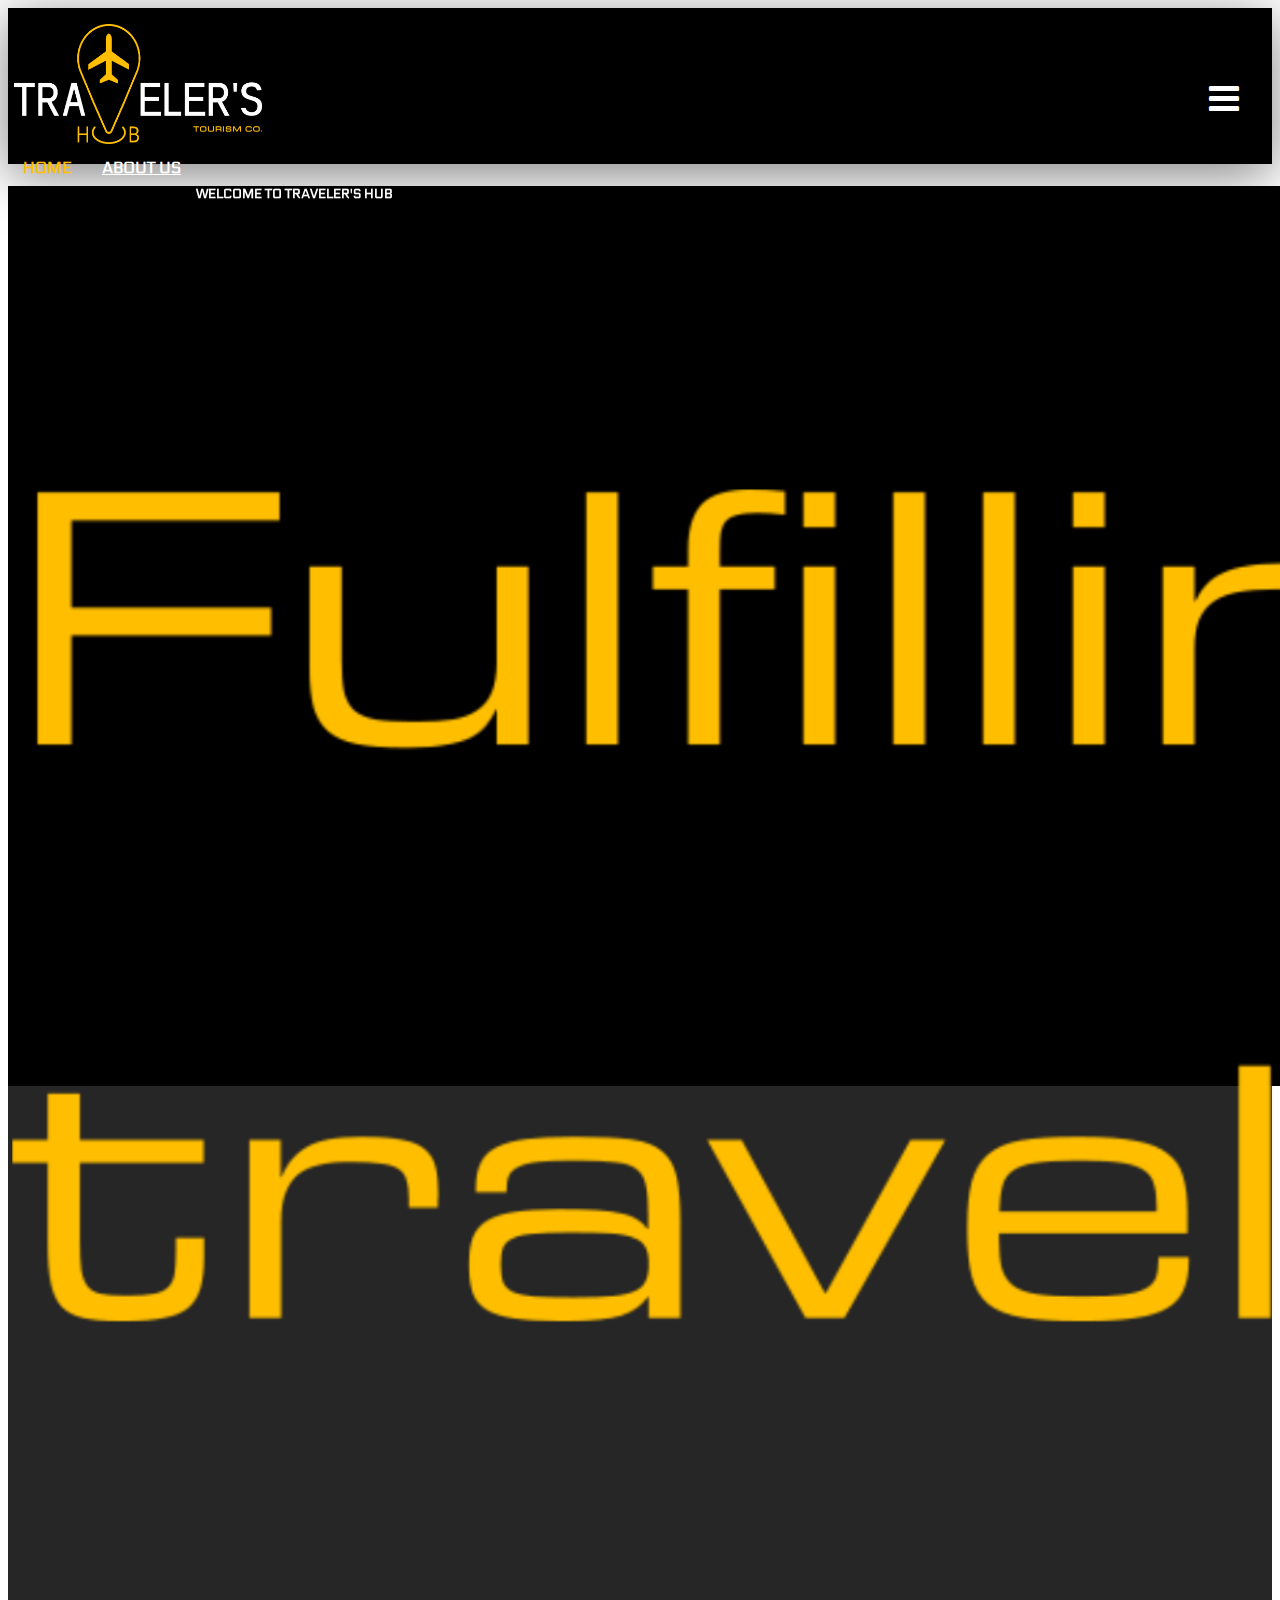
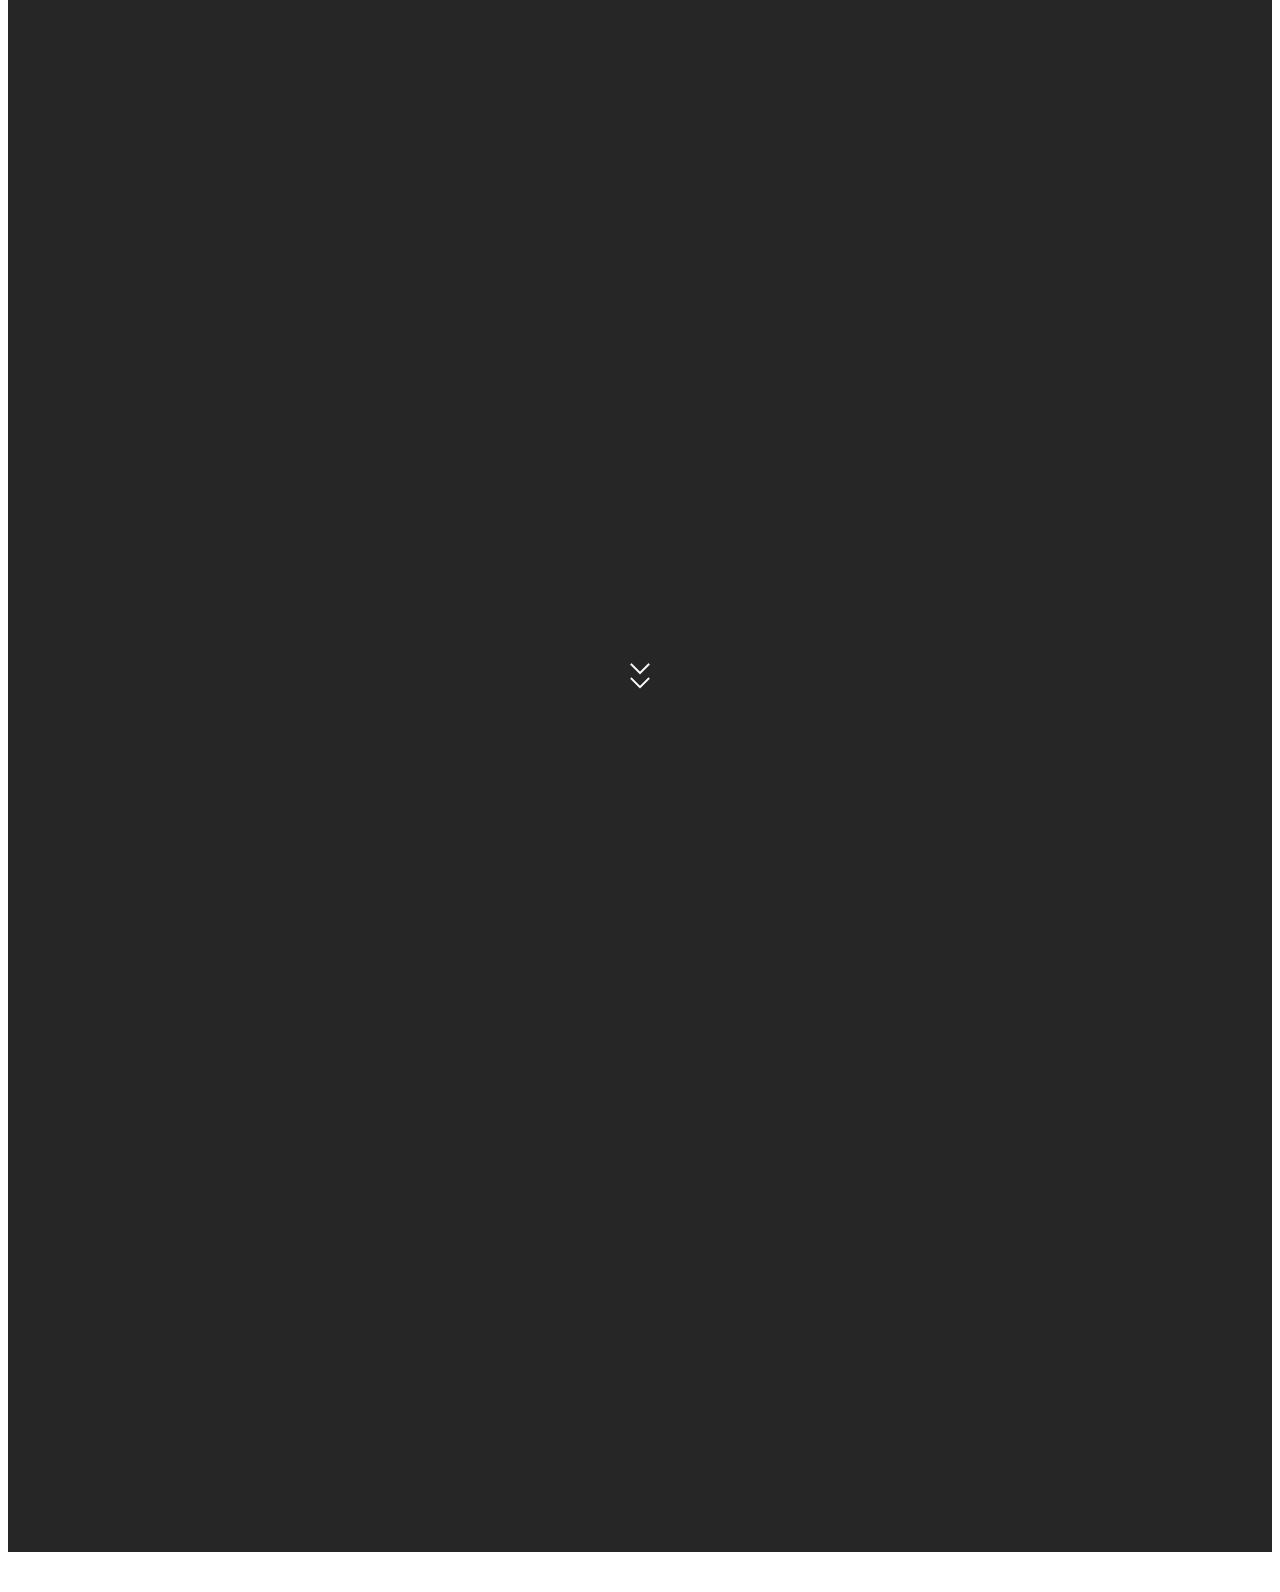
==== index.html @ 00a000cb "test for media 765" ====
<!--Developed by Ilyas Ahmed for Traveler's Hub Tourism Co.-->

<!DOCTYPE html>
<html lang="en">

<head>
    <link rel="stylesheet" href="https://stackpath.bootstrapcdn.com/bootstrap/4.5.0/css/bootstrap.min.css"
        integrity="sha384-9aIt2nRpC12Uk9gS9baDl411NQApFmC26EwAOH8WgZl5MYYxFfc+NcPb1dKGj7Sk" crossorigin="anonymous">
    <meta name="viewport" content="width=device-width, initial-scale=1, shrink-to-fit=no">
    <link rel="stylesheet" href="css/style.css">
    <link rel="stylesheet" href="https://unpkg.com/aos@next/dist/aos.css" />
    <link href="assets/icofont/icofont.min.css" rel="stylesheet">
    <!-- <script src="https://kit.fontawesome.com/be7903ff39.js" crossorigin="anonymous"></script> -->
    <link href="//db.onlinewebfonts.com/c/6b366b3fb0c60e41028afb295df3f8ae?family=ArianLT-Regular" rel="stylesheet"
        type="text/css" />
    <link rel="stylesheet" href="https://fonts.googleapis.com/css?family=Electrolize">
    <!-- <link rel="stylesheet" href="/assets/font-awesome-4.7.0/font-awesome-4.7.0/css/font-awesome.min.css"> -->
    <link rel="stylesheet" href="https://maxcdn.bootstrapcdn.com/font-awesome/4.4.0/css/font-awesome.min.css">
</head>

<body>
    <header id="header" class="header">
        <div class="container d-flex align-items-center mt-2">
            <div class="mr-auto h5 text-light">
                <a href="index.html">
                    <img src="assets/logo.png" alt="" class="img-fluid logo-cont">
                </a>
            </div>
            <nav class="nav-menu d-none d-lg-block">
                <ul>
                    <li class="active h5"><a href="#header">HOME</a></li>
                    <li class="h5"><a href="#about">ABOUT US</a></li>
                </ul>
            </nav>
        </div>
    </header>

    <section id="hero">
        <!-- <div class="transparent"> -->
        <div class=" hero-cont">
            <div class="row d-flex hero-cont text-left align-items-end justify-content-left">
                <!--<video class="d-flex-inline" playsinline autoplay muted loop poster="placeholder.jpg" id="bgvideo" width="x" height="y">
			<source src="assets/hero-vid.mp4" type="video/mp4">
            </video>-->
                <div class="col-lg-6 py-lg-0 order-sm-2 order-2 order-lg-1 slogan-cont" data-aos="fade-right"
                    data-aos-once="false" data-aos-offset="200" data-aos-delay="400" data-aos-duration="1000"
                    data-aos-easing="ease-in-out-quart">
                    <div class="text-left">
                        <h5 class="hero-t1 pl-3">WELCOME TO TRAVELER'S HUB</h5>
                        <img src="assets/slogan1.png" class="img-fluid hero-img pl-3" alt="">
                        <!-- <h1>Fulfilling your travel dreams</h1> -->
                    </div>
                </div>
                <div class="col-lg-6 order-1 order-sm-1 order-lg-2 hero-img" data-aos="fade-left" data-aos-once="false"
                    data-aos-offset="200" data-aos-delay="400" data-aos-duration="1000" data-aos-easing="ease-in-out">
                    <img src="assets/hero-img.jpg" class="img-fluid" alt="">
                </div>
                <!-- <div
                        class="col-lg-12 order-3 order-lg-2 mt-0 mb- justify-content-center text-center align-items-center text-light">
                       
                    </div> -->
                <div
                    class="col-lg-12 order-3 order-sm-3 order-lg-3 mt-3 mb-3 justify-content-center text-center align-items-center">
                    <a href="#services" class="<!--btn-get-started--> scrollto scroll-text mt-5" data-aos="fade-down"
                        data-aos-offset="-200" data-aos-easing="ease-in-out" data-aos-once="false"
                        data-aos-duration="3000">Scroll down</a>
                    <div class="scrolldown mt-3">
                        <a href="#services" class="scrollto">
                            <span></span>
                            <span></span></a>
                    </div>
                </div>
                <!-- </div> -->
            </div>

    </section>

    <section id="services" class="pb-4">
        <div class="row serv-head">
            <h5 class="col-12 pt-4 text-center font-weight-bold" data-aos="zoom-in-right" data-aos-once="false">OUR
                SERVICES</h5>
        </div>
        <div class="row">
            <h2 class="col-12 pt-4 text-center" data-aos="zoom-in-left" data-aos-once="false">Not Just a Travel Agency
            </h2>
        </div>
        <!-- <div class="container bg-success">
            <div class="media mt-3">
                <img src="assets/serv-1.jpg" alt="" class="mr-3">
                <div class=" row media-body bg-secondary col-12">
                    <h3>Heading</h3>
                    Hi this is my name and im a good boy with a good track record
                </div>
            </div>
        </div> -->

        <div class="container justify-content-between">
            <div class="row serv-content text-white mt-4" data-aos="fade-right" data-aos-once="false">
                <div class="col-md-5 px-0">
                    <img src="assets/serv-1.jpg" class="img-fluid serv-img" alt="">
                </div>
                <div class="col-md-7 pt-4 serv-text-content">
                    <h3>Medical Tourism In India</h3>
                    <p class="font-italic">
                        Lorem ipsum dolor sit amet, consectetur adipiscing elit, sed do eiusmod tempor incididunt ut
                        labore et dolore
                        magna aliqua.
                    </p>
                </div>
            </div>

            <div class="row serv-content text-white mt-4" data-aos="fade-left" data-aos-once="false">
                <div class="col-md-5 px-0 order-lg-2 order-md-1">
                    <img src="assets/hero-bg.jpg" class="img-fluid serv-img" alt="">
                </div>
                <div class="col-md-7 pt-4 serv-text-content order-lg-1 order-md-2">
                    <h3>Vacation / Holiday Packages</h3>
                    <p class="font-italic">
                        Lorem ipsum dolor sit amet, consectetur adipiscing elit, sed do eiusmod tempor incididunt ut
                        labore et dolore
                        magna aliqua.
                    </p>
                </div>
            </div>

            <!-- <i style="background-color: white;" class="fa fa-bars">Hello</i> -->
            <!-- <div class="row align-content-center align-items-center">
                <div class="card-deck mt-3 mb-5">
                    <div class="card" data-aos="flip-right" data-aos-delay="100" data-aos-easing="ease-in-out"
                        data-aos-once="false">
                        <div class="card-img-top">
                            <img class="img-fluid" src="assets/serv-1.jpg" alt="Card image cap">
                        </div>
                        <div class="card-body">
                            <h4 class="card-title">Card title</h4>
                            <p class="card-text">Some quick example text to build on the card title and make up the
                                bulk of the card's content.</p>
                        </div>
                    </div>
                    <div class="card" data-aos="flip-right" data-aos-delay="200" data-aos-easing="ease-in-out"
                        data-aos-once="false">
                        <div class="card-img-top">
                            <img class="img-fluid" src="assets/serv-1.jpg" alt="Card image cap">
                        </div>
                        <div class="card-body">
                            <h4 class="card-title">Card title</h4>
                            <p class="card-text">Some quick example text to build on the card title and make up the
                                bulk of the card's content.</p>
                        </div>
                    </div>
                    <div class="card" data-aos="flip-right" data-aos-delay="300" data-aos-easing="ease-in-out"
                        data-aos-once="false">
                        <div class="card-img-top">
                            <img class="img-fluid" src="assets/serv-1.jpg" alt="Card image cap">
                        </div>
                        <div class="card-body">
                            <h4 class="card-title">Card title</h4>
                            <p class="card-text">Some quick example text to build on the card title and make up the
                                bulk of the card's content.</p>
                        </div>
                    </div>
                </div>
            </div> -->
        </div>
    </section>

    <script src="https://code.jquery.com/jquery-3.5.1.slim.min.js"
        integrity="sha384-DfXdz2htPH0lsSSs5nCTpuj/zy4C+OGpamoFVy38MVBnE+IbbVYUew+OrCXaRkfj"
        crossorigin="anonymous"></script>
    <script src="https://cdn.jsdelivr.net/npm/popper.js@1.16.0/dist/umd/popper.min.js"
        integrity="sha384-Q6E9RHvbIyZFJoft+2mJbHaEWldlvI9IOYy5n3zV9zzTtmI3UksdQRVvoxMfooAo"
        crossorigin="anonymous"></script>
    <script src="https://stackpath.bootstrapcdn.com/bootstrap/4.5.0/js/bootstrap.min.js"
        integrity="sha384-OgVRvuATP1z7JjHLkuOU7Xw704+h835Lr+6QL9UvYjZE3Ipu6Tp75j7Bh/kR0JKI"
        crossorigin="anonymous"></script>
    <script src="assets/jquery/jquery.min.js"></script>
    <!-- <script src="assets/vendor/bootstrap/js/bootstrap.bundle.min.js"></script> -->
    <script src="assets/jquery.easing/jquery.easing.min.js"></script>
    <!-- <script src="assets/vendor/php-email-form/validate.js"></script> -->
    <script src="assets/isotope-layout/isotope.pkgd.min.js"></script>
    <script src="assets/owl.carousel/owl.carousel.min.js"></script>
    <script src="https://unpkg.com/aos@next/dist/aos.js"></script>
    <script src="js/main.js"></script>
    <script>
        AOS.init();
    </script>
</body>
---- css/style.css ----
@font-face {
  font-family:ArianLT;
  src: url('/assets/ArianLT-Regular.eot');
  src: url('/assets/ArianLT-Regular Regular.ttf') format('truetype');
  src: url('/assets/ArianLT-Regular.eot?#iefix') format('embedded-opentype'),
      url('/assets/ArianLT-Regular.woff2') format('woff2'),
      url('/assets/ArianLT-Regular.woff') format('woff');
  font-weight: normal;
  font-style: normal;
  /* font-display: swap; */
}

body {
  font-family: 'Electrolize' !important;
}

@keyframes fadein {
  from { opacity: 0; }
  to   { opacity: 1; }
}
 
h1 {
  color:rgba(255, 191, 0);
}

h5, h2 {
  color: white;
}

/* Firefox < 16 */
@-moz-keyframes fadein {
  from { opacity: 0; }
  to   { opacity: 1; }
}

/* Safari, Chrome and Opera > 12.1 */
@-webkit-keyframes fadein {
  from { opacity: 0; }
  to   { opacity: 1; }
}

/* Internet Explorer */
@-ms-keyframes fadein {
  from { opacity: 0; }
  to   { opacity: 1; }
}

/* Opera < 12.1 */
@-o-keyframes fadein {
  from { opacity: 0; }
  to   { opacity: 1; }
}

body {
overflow-x: hidden;
-webkit-animation: fadein 2s; /* Safari, Chrome and Opera > 12.1 */
-moz-animation: fadein 2s; /* Firefox < 16 */
 -ms-animation: fadein 2s; /* Internet Explorer */
  -o-animation: fadein 2s; /* Opera < 12.1 */
   animation: fadein 2s;
}

a:hover {
  color: #fdd067;
  text-decoration: none;
}

.logo-cont{
  padding-left: 6px;
  height: 120px;
}

#header {
  z-index: 100;
  transition: all 0.5s ease-in-out;
  padding: 16px 0;
  /* background: black; */
  background-color: rgba(0, 0, 0, 1);
  -webkit-box-shadow: 0 10px 50px rgba(0, 0, 0, 0.5);
  -moz-box-shadow: 0 10px 50px rgba(0, 0, 0, 0.5);
  box-shadow: 0 10px 50px rgba(0, 0, 0, 0.5);
  /* height: 50px; */
  /* position: fixed;
    top: 0;
    left: 0;
    width: 100%;
    padding: 0;
    z-index: 10000;
    transition: all 0.2s ease-in-out;
    height: 80px; */
    /* background-color:transparent;   */
    
    /* text-align: center; */
    /* line-height: 40px; */
 
}

video #bgvideo {
position: relative;
top: 50%;
left: 50%;
min-width: 100%;
min-height: 100%;
width: auto;
height: auto;
z-index: -100;
-ms-transform: translateX(-50%) translateY(-50%);
-moz-transform: translateX(-50%) translateY(-50%);
-webkit-transform: translateX(-50%) translateY(-50%);
transform: translateX(-50%) translateY(-50%);
background: url(placeholder.jpg) no-repeat;
background-size: cover;
}

.nav-menu, .nav-menu * {
  margin: 0;
  padding: 0;
  list-style: none;
}

.nav-menu > ul > li {
  position: relative;
  white-space: nowrap;
  float: left;
}

.nav-menu ul {
  border-radius: 6px;
}

.nav-menu a {
  display: block;
  position: relative;
  color: white;
  padding: 10px 15px;
  transition: 0.5s;
  font-weight: bold;
  /* font-size: 14px; */
  /* font-family: "Open Sans", sans-serif; */
}

.nav-menu a:hover, .nav-menu .active > a, .nav-menu li:hover > a {
  color:rgba(255, 191, 0);
  text-decoration: none;
}

#hero {
  width: 100vw;
  height: 100vh;
  padding: 0 0 0 0;
  background: black;
  /* background-image: url(../assets/hero-bg.jpg);
	background-repeat: no-repeat;
	background-size: cover;
  background-attachment: fixed; */
  /* background-color:rgba(0, 0, 0, 0.5);; */
  
  /* position: relative;
  z-index: 1; */
  /* background: linear-gradient(180deg, #213b52 0%, #213c54 35%, #204564 100%); */
}

.hero-img{
  /* height: 340px; */
}

#about {
  /* display: block; */
  /* padding: 150px 10px; */

  background-color: rgba(38, 38, 38, 1);
  /* background: white; */
  /* background-image: url(../assets/about-tmp-1.jpg);
	background-repeat: no-repeat;
	background-size: contain; */
  /* background-attachment: fixed; */
  /* background-size: 50% 100%; */
  /* background-position-y: -50%; */
  /* width: 100vw;
  height: 100vh; */
  /* padding: 0 0 0 0; */

}


.about-cont {
  /* height: 100vh; */
  /* padding: 100px 50px 0px 0px; */
  /* padding-top: 300px; */
  /* background-color: black; */
  
}

.about-us-cont {
  /* padding-top: 70px; */
  /* background-color: blueviolet; */
}

/* .about-img-cont{
  position: relative;
}

.about-img-cont .centered {
  position: absolute;
  top: 50%;
  left: 50%;
  transform: translate(-50%, -50%);
} */



/* .header.active {
  background-color: black;
  -webkit-box-shadow: 0 1px 5px rgba(0, 0, 0, 1);
  -moz-box-shadow: 0 1px 5px rgba(0, 0, 0, 1);
  box-shadow: 0 1px 5px rgba(0, 0, 0, 1);
} */



.transparent {
  background-color: rgba(0, 0, 0, 0.85);
  width: 100%;
  /* margin: auto; */
}

.hero-cont{
  height: 100vh;
  padding-bottom: 25%;
  -webkit-user-select: none;  /* Chrome all / Safari all */
  -moz-user-select: none;     /* Firefox all */
  -ms-user-select: none;      /* IE 10+ */
  user-select: none;          /* Likely future */ 
  /* width: 100vw; */
	/* position: relative;
  z-index: 1; */
}

/* .card {
  /* box-shadow: 5px 5px 5px #1a1d1d; */
  /* background-color: rgba(38, 38, 38, 1);
  color: white;
  height: 100vh;
} */

/* .card-horizontal {
  display: flex;
  flex: 1 1 auto;
} */

section {
  /* padding: 20px 0; */
  /* overflow: hidden; */
}

#services {
  background-color: rgba(38, 38, 38, 1);
}

.serv-content{
  margin: 0px 100px;
  margin-bottom: 40px;
  background-color: black;
  /* margin-bottom: 100px; */

}

.serv-head{
  padding-top: 50px;
}

.serv-text-content{
  margin: auto;
}

#hero h1 {
  /* margin: 0 0 15px 0; */
  font-size: 48px;
  font-weight: 700;
  line-height: 56px;
  color:rgba(255, 191, 0);
  font-family: ArianLT, 'Avenir Next LT Pro', sans-serif !important;
  /* font-family: "Poppins", sans-serif; */
  margin-bottom: 30px;
}

#hero a {
  color: white;
  font-size: 13px;
  /* animation: pulse 4s infinite; */
}

/* @keyframes pulse {
  0% {
    color: white;
  }
  50% {
    color: lightsalmon;
  }
  100% {
    color: darksalmon;
  }
} */


#hero h5 {
  color:white;
  /* font-size: 22px; */
  font-family: 'Electrolize', 'Avenir Next LT Pro', sans-serif !important;
}

#hero .btn-get-started {
  color: #213b52;
  border-radius: 50px;
  padding: 8px 35px 10px 35px;
  border: 2px solid #fdc134;
  transition: all ease-in-out 0.3s;
  display: inline-block;
  background: #fdc134;
}

#hero .btn-get-started:hover {
  background: transparent;
  color: #fff;
}


.scrolldown {
  position: absolute;
  /* bottom: 35px; */
  left: 50%;
  /* background-color: white; */
  /* margin-left: 21px; */
  width: 30px;
  height: 30px;
  /* background-color: blue; */
  transform: translateY(-0px) translateX(-50%) rotate(45deg);
}

.scrolldown span {
  position: absolute;
  top: 0;
  left: 0;
  display: block;
  width: 40%;
  height: 40%;
  border-bottom: 2px solid #fff;
  border-right: 2px solid #fff;
  animation: animate 1.3s linear infinite;

}

.scrolldown span:nth-child(1) 
{
  transform: translate(-10px, -10px);
  animation-delay: -0.2s;
}

/* .scrolldown span:nth-child(2) 
{
  transform: translate(0, 0);
  animation-delay: -0.2s;
} */

.scrolldown span:nth-child(3) 
{
  transform: translate(15px, 15px);
  animation-delay: -0.1s;
}

@keyframes animate {
  0%{
    top: -5px;
    left: -5px;
    opacity: 0;
  }
  25%{
    top: 0px;
    left: 0px;
    opacity: 1;
  }
  50%, 100%{
    top: 5px;
    left: 5px;
    opacity: 0;
  }
}

@media (min-width: 1600px) {
  .scrolldown {
    /* bottom: 90px; */
  }
}

@media (max-width: 991px) {
  html, body{
    overflow-x: hidden;
  }
  #hero .hero-img {
    text-align: left;
  }
  #hero .hero-img img {
    width: 50%;
  }
  /* .slogan-cont{
    align-items: right;
  } */
}

@media (max-width: 991px) {
  .scrolldown {
    /* bottom: -65px; */
  }

  .serv-content{
    margin: 0px 50px;
  }
}


@media (max-width: 768px) {
  html, body{
    overflow-x: hidden;
  }
  .hero-img {
    -moz-text-align-last: center;
    text-align-last: center;
    background-color: turquoise;
  }
  #hero h1 {
    font-size: 28px;
    line-height: 36px;
  }
  #hero h2 {
    font-size: 18px;
    line-height: 24px;
    margin-bottom: 30px;
  }
  /* #hero {
    width: 70%;
  } */
  .scrolldown {
    /* bottom: -90px; */
  }
}

@media (max-width: 575px) {
  html, body{
    overflow-x: hidden;
  }
  .hero-img {
    /* width: 100%; */
    padding-right: 30px;
    /* background-color: thistle; */
  }
  .hero-t1 {
    text-align: left;
    /* position:absolute;
    left:15px;
    top: 30px; */
    background-color: teal;
  }
  .scrolldown {
    /* background-color: chartreuse; */
    /* bottom: -110px; */
  }
}

@media (max-width: 545px) {
  html, body{
    overflow-x: hidden;
  }
  .scrolldown {
    /* background-color: chartreuse; */
    /* bottom: -105px; */
  }
}

@media (max-width: 500px) {
  .scrolldown {
    /* background-color: chartreuse; */
    /* bottom: -100px; */
  }
}

@media (max-width: 455px) {
  .scrolldown {
    /* background-color: chartreuse; */
    /* bottom: -155px; */
  }
}


.mobile-nav-toggle {
  position: fixed;
  right: 35px;
  top: 80px;
  z-index: 102;
  border: 0;
  background: black;
  color: #fdc134;
  font-size: 35px;
  transition: all 0.4s;
  outline: none !important;
  line-height: 1;
  cursor: pointer;
  text-align: right;
}




.mobile-nav-toggle i {
  color: white;
}

.mobile-nav {
  position: fixed;
  top: 1px;
  right: 1px;
  bottom: 1px;
  left: 1px;
  padding-top: 100px;
  z-index: 101;
  overflow-y: auto;
  background: black;
  transition: ease-in-out 0.2s;
  opacity: 0;
  visibility: hidden;
  /* border-radius: 10px; */
  /* padding: 10px 0; */
}

.icofont-close {
  color: blue;
}

/* .icofont-close {
  position: relative;
  color:white;
  border: 2px solid black;
  z-index: 9998;
  position: fixed;
  right: 35px;
  top: 80px;
} */

.mobile-nav * {
  margin: 0;
  padding: 0;
  list-style: none;
}

.mobile-nav a {
  display: block;
  position: relative;
  color: white;
  padding: 10px 20px;
  font-weight: 500;
  outline: none;
  transition: 0.3s;
}

.mobile-nav a:hover, .mobile-nav .active > a, .mobile-nav li:hover > a {
  color: #fdc134;
  text-decoration: none;
}

.mobile-nav .drop-down > a:after {
  content: "\ea99";
  font-family: IcoFont;
  padding-left: 10px;
  position: absolute;
  right: 15px;
}

.mobile-nav .active.drop-down > a:after {
  content: "\eaa1";
}

.mobile-nav .drop-down > a {
  padding-right: 35px;
}

.mobile-nav .drop-down ul {
  display: none;
  overflow: hidden;
}

.mobile-nav .drop-down li {
  padding-left: 20px;
}

.mobile-nav .get-started a {
  background: #213b52;
  color: #fff;
  border-radius: 50px;
  margin: 15px;
  padding: 8px 25px 10px 25px;
  text-align: center;
}

.mobile-nav .get-started a:hover {
  background: #fdc134;
  color: #213b52;
}

.mobile-nav-overly {
  width: 100%;
  height: 100%;
  z-index: 100;
  top: 0;
  left: 0;
  position: fixed;
  background: rgba(0, 0, 0, 0.5);
  overflow: hidden;
  display: none;
  transition: ease-in-out 0.2s;
}

.mobile-nav-active {
  overflow: hidden;
}

.mobile-nav-active .mobile-nav {
  opacity: 1;
  visibility: visible;
}

.mobile-nav-active .mobile-nav-toggle i {
  color: #fff;
}
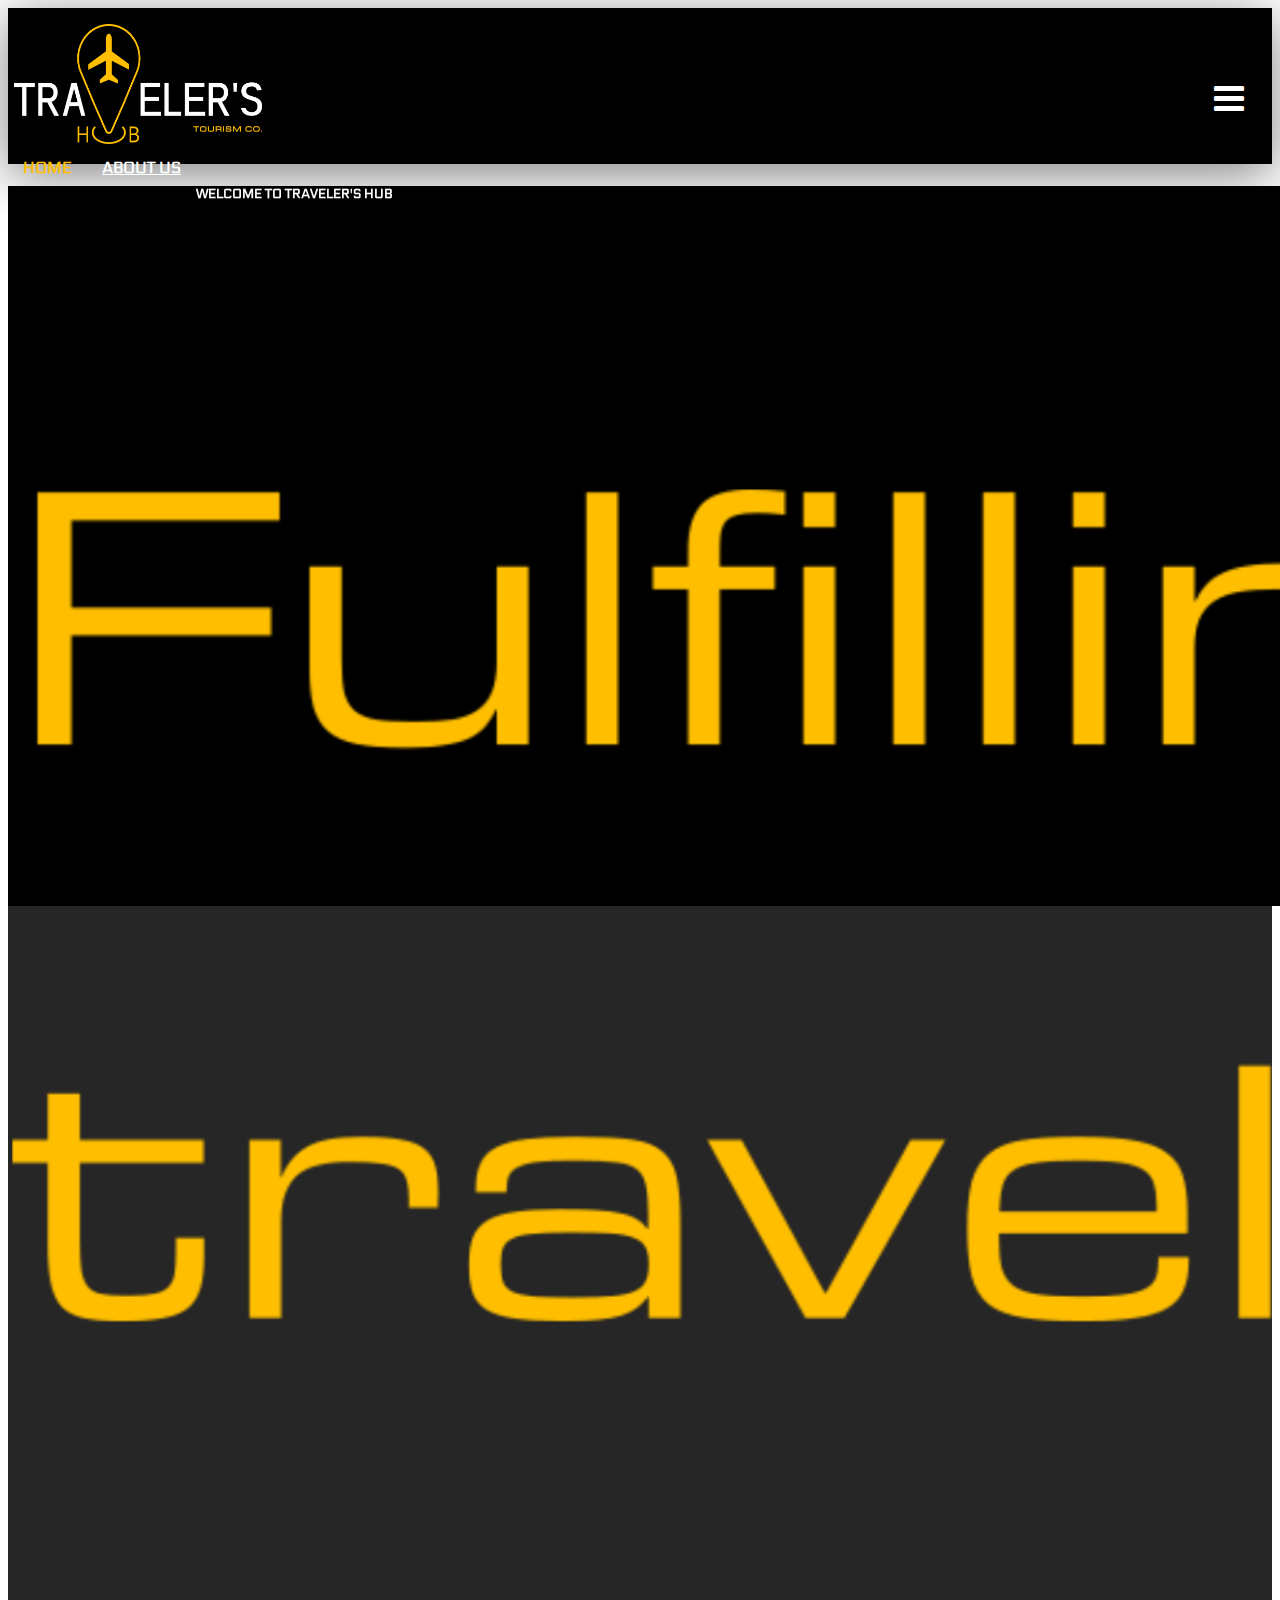
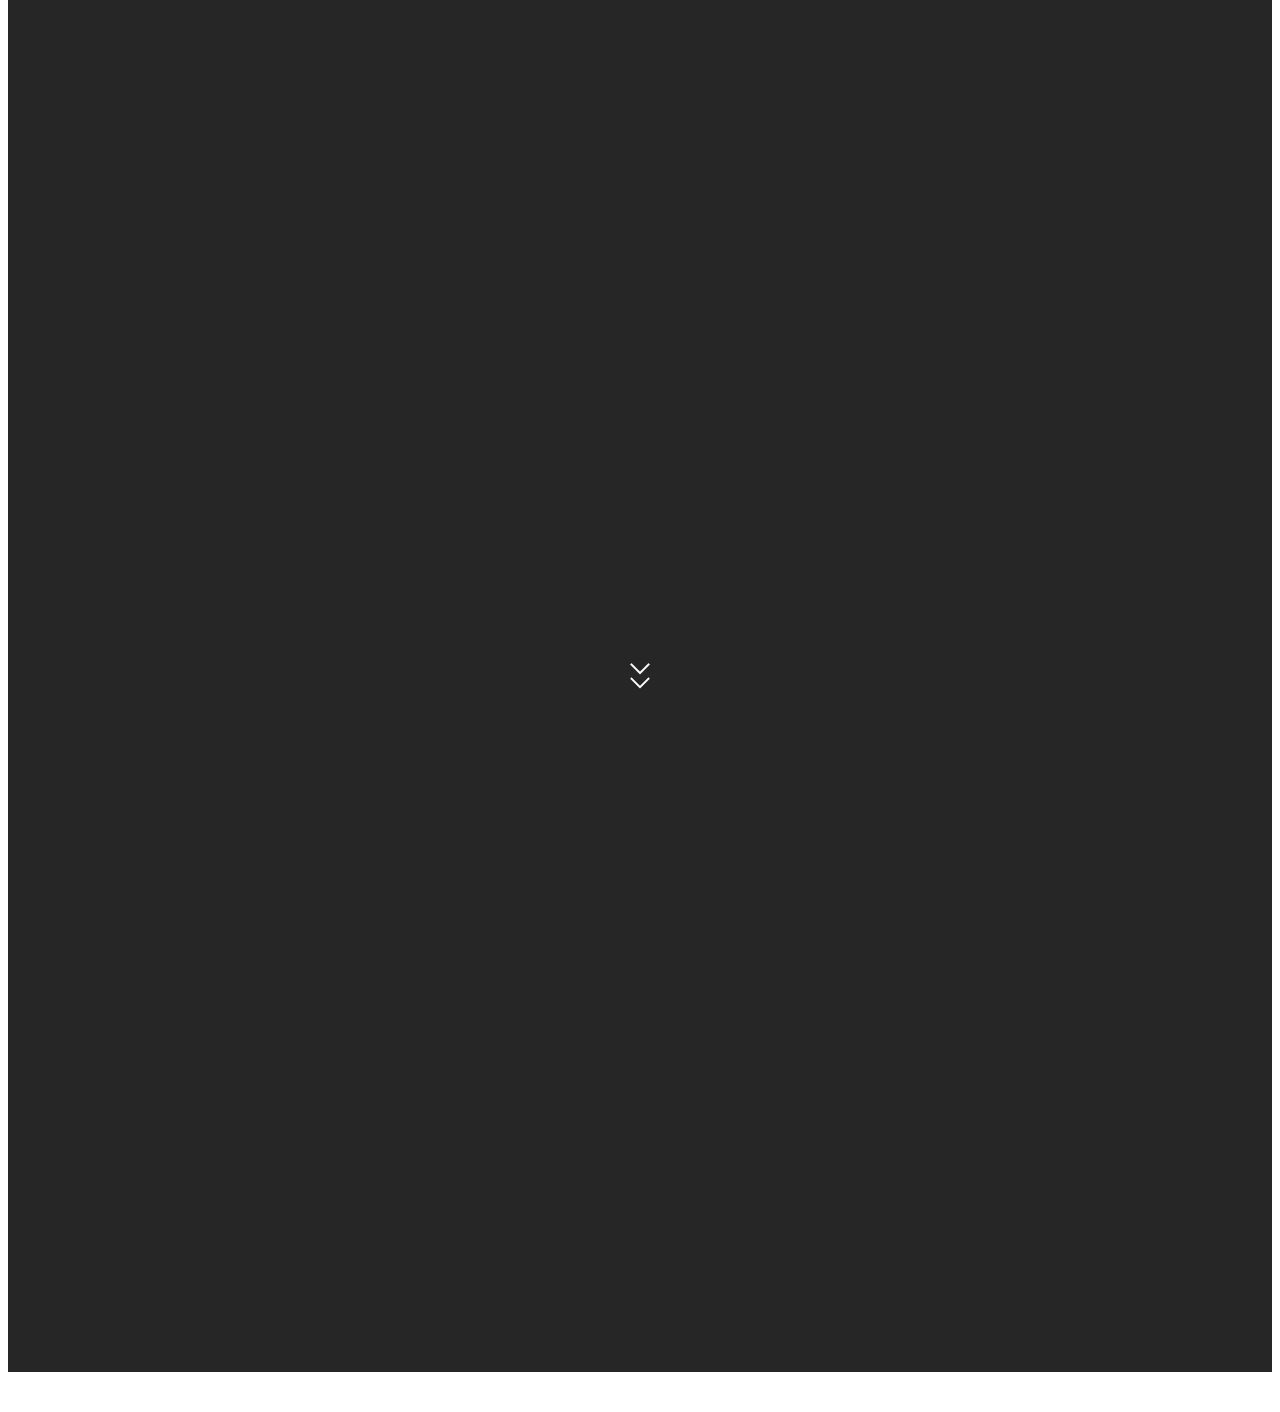
==== commit c3f6287e: "slogan change" ====
--- a/index.html
+++ b/index.html
@@ -37,8 +37,8 @@
 
     <section id="hero">
         <!-- <div class="transparent"> -->
-        <div class=" hero-cont">
-            <div class="row d-flex hero-cont text-left align-items-end justify-content-left">
+        <div class="container hero-cont">
+            <div class="row d-flex hero-cont text-left align-items-end justify-content-left ">
                 <!--<video class="d-flex-inline" playsinline autoplay muted loop poster="placeholder.jpg" id="bgvideo" width="x" height="y">
 			<source src="assets/hero-vid.mp4" type="video/mp4">
             </video>-->
@@ -46,12 +46,12 @@
                     data-aos-once="false" data-aos-offset="200" data-aos-delay="400" data-aos-duration="1000"
                     data-aos-easing="ease-in-out-quart">
                     <div class="text-left">
-                        <h5 class="hero-t1 pl-3">WELCOME TO TRAVELER'S HUB</h5>
-                        <img src="assets/slogan1.png" class="img-fluid hero-img pl-3" alt="">
+                        <h5 class="hero-t1">WELCOME TO TRAVELER'S HUB</h5>
+                        <img src="assets/slogan2.png" class="img-fluid hero-img" alt="">
                         <!-- <h1>Fulfilling your travel dreams</h1> -->
                     </div>
                 </div>
-                <div class="col-lg-6 order-1 order-sm-1 order-lg-2 hero-img" data-aos="fade-left" data-aos-once="false"
+                <div class="col-lg-6 order-1 order-sm-1 order-lg-2 hero-bag" data-aos="fade-left" data-aos-once="false"
                     data-aos-offset="200" data-aos-delay="400" data-aos-duration="1000" data-aos-easing="ease-in-out">
                     <img src="assets/hero-img.jpg" class="img-fluid" alt="">
                 </div>
--- a/css/style.css
+++ b/css/style.css
@@ -146,7 +146,7 @@
 
 #hero {
   width: 100vw;
-  height: 100vh;
+  height: 80vh;
   padding: 0 0 0 0;
   background: black;
   /* background-image: url(../assets/hero-bg.jpg);
@@ -225,8 +225,9 @@
 }
 
 .hero-cont{
-  height: 100vh;
-  padding-bottom: 25%;
+  height: 60vh;
+  /* padding-bottom: 10%; */
+  margin-bottom: 200px;
   -webkit-user-select: none;  /* Chrome all / Safari all */
   -moz-user-select: none;     /* Firefox all */
   -ms-user-select: none;      /* IE 10+ */
@@ -399,9 +400,12 @@
   #hero .hero-img {
     text-align: left;
   }
-  #hero .hero-img img {
+  /* #hero {
+    height: 100vh;
+  } */
+  /* #hero .hero-img img {
     width: 50%;
-  }
+  } */
   /* .slogan-cont{
     align-items: right;
   } */
@@ -422,10 +426,23 @@
   html, body{
     overflow-x: hidden;
   }
+  #hero{
+    height: 90vh;
+    /* padding-bottom: 400px; */
+    /* background-color: yellow; */
+  }
   .hero-img {
     -moz-text-align-last: center;
     text-align-last: center;
-    background-color: turquoise;
+    /* background-color: turquoise; */
+    padding: 0;
+  }
+  .hero-bag {
+    -moz-text-align-last: center;
+    text-align-last: center;
+    /* background-color: turquoise; */
+    padding-right: 90px;
+    /* background-color: yellow; */
   }
   #hero h1 {
     font-size: 28px;
@@ -448,6 +465,11 @@
   html, body{
     overflow-x: hidden;
   }
+  #hero{
+    height: 90vh;
+    /* padding-bottom: 400px; */
+    /* background-color: yellow; */
+  }
   .hero-img {
     /* width: 100%; */
     padding-right: 30px;
@@ -458,7 +480,7 @@
     /* position:absolute;
     left:15px;
     top: 30px; */
-    background-color: teal;
+    /* background-color: teal; */
   }
   .scrolldown {
     /* background-color: chartreuse; */
@@ -466,10 +488,23 @@
   }
 }
 
+@media (max-width: 499px){
+  #hero{
+    height: 80vh;
+    /* padding-bottom: 400px; */
+    /* background-color: yellow; */
+  }
+}
+
 @media (max-width: 545px) {
   html, body{
     overflow-x: hidden;
   }
+
+  /* .hero-img{
+    height: 150px;
+    width: 500px;
+  } */
   .scrolldown {
     /* background-color: chartreuse; */
     /* bottom: -105px; */
@@ -493,7 +528,7 @@
 
 .mobile-nav-toggle {
   position: fixed;
-  right: 35px;
+  right: 30px;
   top: 80px;
   z-index: 102;
   border: 0;
